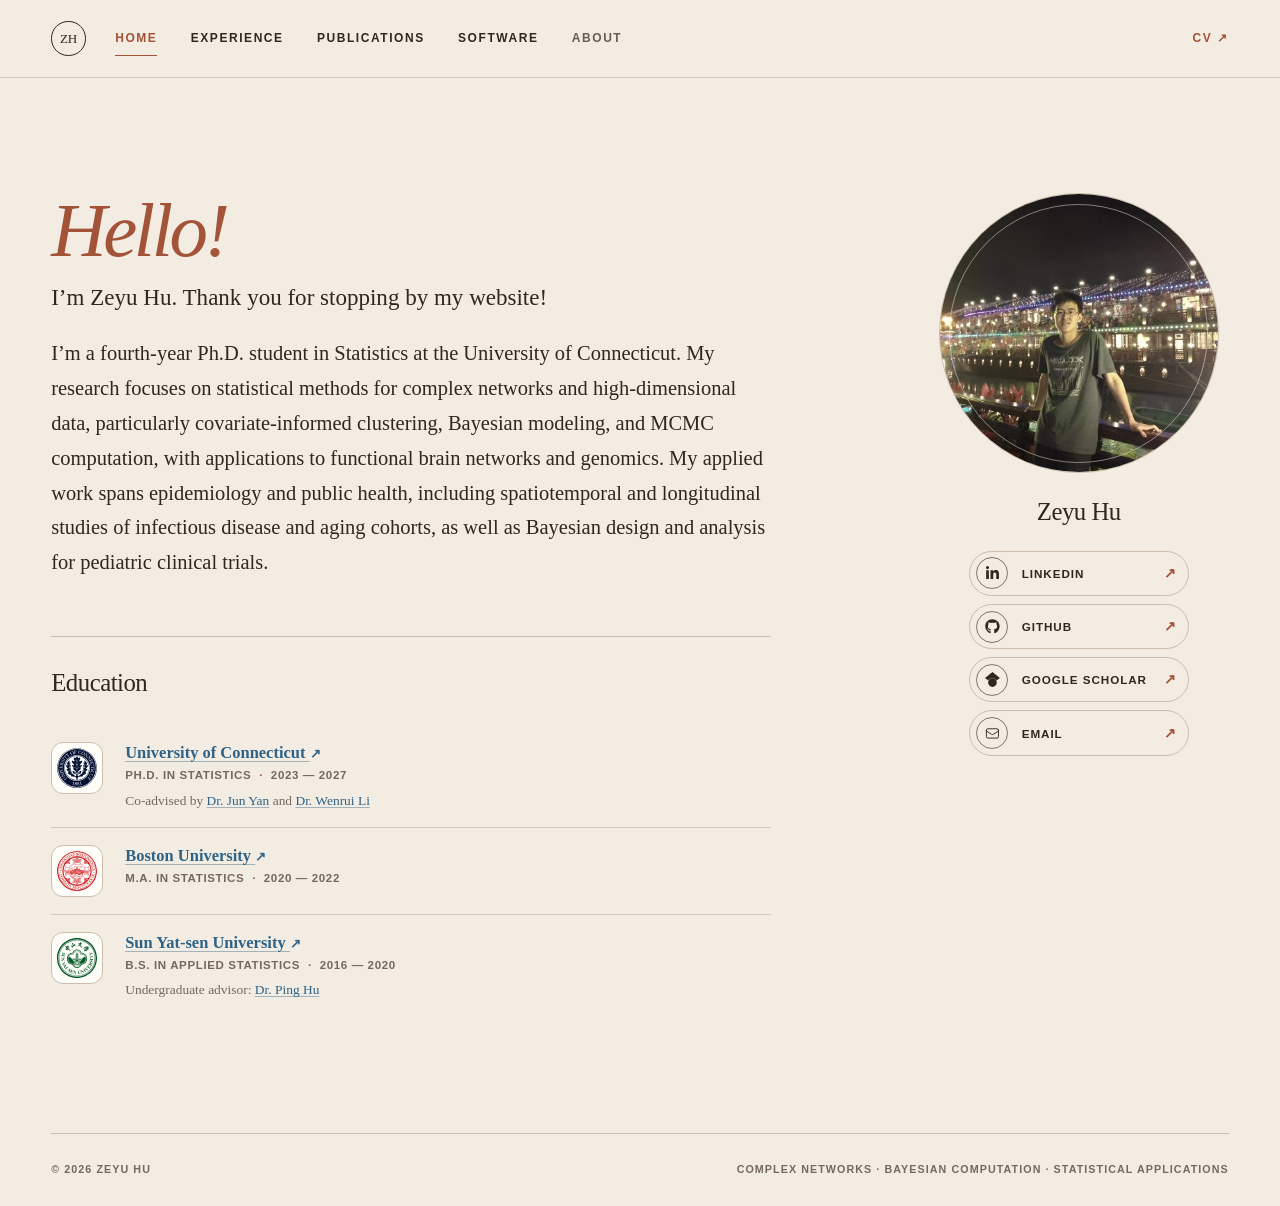
==== index.html @ b21b8af5 "Use Times New Roman for body copy" ====
<!doctype html>
<html lang="en">
<head>
  <meta charset="utf-8">
  <meta name="viewport" content="width=device-width, initial-scale=1">
  <meta name="description" content="Zeyu Hu is a Ph.D. candidate in Statistics working on complex networks, Bayesian computation, MCMC, and statistical applications.">
  <meta name="theme-color" content="#f2ece2">
  <meta property="og:title" content="Zeyu Hu">
  <meta property="og:description" content="Zeyu Hu is a Ph.D. candidate in Statistics working on complex networks, Bayesian computation, MCMC, and statistical applications.">
  <meta property="og:type" content="website">
  <meta property="og:image" content="https://zyhu888.github.io/og.png">
  <link rel="icon" href="/favicon.svg" type="image/svg+xml">
  <link rel="stylesheet" href="/styles.css?v=20260813-times-body">
  <script src="/contact.js" defer></script>
  <title>Zeyu Hu</title>
</head>
<body>
  <main id="home">

  <header class="site-header">
    <a class="wordmark" href="/" aria-label="Zeyu Hu, home">ZH</a>
    <nav class="primary-nav" aria-label="Primary navigation">
      <a class="active" href="/">Home</a>
      <a href="/experience.html">Experience</a>
      <a href="/publications.html">Publications</a>
      <a href="/software.html">Software</a>
      <span title="About page coming soon">About</span>
    </nav>
    <a class="cv-link" href="/Zeyu_Hu_CV.pdf" target="_blank" rel="noreferrer">
      CV <span aria-hidden="true">↗</span>
    </a>
  </header>

  <section class="home-layout page-shell" aria-labelledby="hello-title">
    <div class="introduction">
      <h1 id="hello-title">Hello!</h1>
      <p class="welcome-line">I’m Zeyu Hu. Thank you for stopping by my website!</p>
      <p class="bio">I’m a fourth-year Ph.D. student in Statistics at the University of Connecticut. My research focuses on statistical methods for complex networks and high-dimensional data, particularly covariate-informed clustering, Bayesian modeling, and MCMC computation, with applications to functional brain networks and genomics. My applied work spans epidemiology and public health, including spatiotemporal and longitudinal studies of infectious disease and aging cohorts, as well as Bayesian design and analysis for pediatric clinical trials.</p>

      <section class="education-compact" aria-labelledby="education-title">
        <h2 id="education-title">Education</h2>
        <div class="education-list">
          <article class="education-item">
            <div class="school-icon" aria-hidden="true"><img src="/uconn-university-seal.svg" alt=""></div>
            <div class="education-copy">
              <h3><a href="https://uconn.edu/" target="_blank" rel="noreferrer">University of Connecticut <span aria-hidden="true">↗</span></a></h3>
              <p>Ph.D. in Statistics <span>·</span> 2023 — 2027</p>
              <p class="education-advisors">Co-advised by <a href="https://statistics.uconn.edu/person/jun-yan/" target="_blank" rel="noreferrer">Dr. Jun Yan</a> and <a href="https://statistics.uconn.edu/person/wenrui-li/" target="_blank" rel="noreferrer">Dr. Wenrui Li</a></p>
            </div>
          </article>
          <article class="education-item">
            <div class="school-icon" aria-hidden="true"><img src="/boston-university-seal.svg" alt=""></div>
            <div class="education-copy">
              <h3><a href="https://www.bu.edu/" target="_blank" rel="noreferrer">Boston University <span aria-hidden="true">↗</span></a></h3>
              <p>M.A. in Statistics <span>·</span> 2020 — 2022</p>
            </div>
          </article>
          <article class="education-item">
            <div class="school-icon" aria-hidden="true"><img src="/sysu-logo.svg" alt=""></div>
            <div class="education-copy">
              <h3><a href="https://www.sysu.edu.cn/sysuen/" target="_blank" rel="noreferrer">Sun Yat-sen University <span aria-hidden="true">↗</span></a></h3>
              <p>B.S. in Applied Statistics <span>·</span> 2016 — 2020</p>
              <p class="education-advisors">Undergraduate advisor: <a href="https://hupple.github.io/" target="_blank" rel="noreferrer">Dr. Ping Hu</a></p>
            </div>
          </article>
        </div>
      </section>
    </div>

    <aside class="profile-card" aria-label="Zeyu Hu profile">
      <div class="portrait-frame"><img src="/zeyu-hu.jpg" alt="Portrait of Zeyu Hu" width="400" height="400"></div>
      <h2>Zeyu Hu</h2>
      <div class="profile-links" aria-label="Social and contact links">

      <a href="https://www.linkedin.com/in/zeyu-hu-6a5524234" target="_blank" rel="noreferrer" aria-label="LinkedIn" title="LinkedIn">
        <span class="profile-link-icon" aria-hidden="true"><svg stroke="currentColor" fill="currentColor" stroke-width="0" viewBox="0 0 448 512" height="1em" width="1em" xmlns="http://www.w3.org/2000/svg"><path d="M100.28 448H7.4V148.9h92.88zM53.79 108.1C24.09 108.1 0 83.5 0 53.8a53.79 53.79 0 0 1 107.58 0c0 29.7-24.1 54.3-53.79 54.3zM447.9 448h-92.68V302.4c0-34.7-.7-79.2-48.29-79.2-48.29 0-55.69 37.7-55.69 76.7V448h-92.78V148.9h89.08v40.8h1.3c12.4-23.5 42.69-48.3 87.88-48.3 94 0 111.28 61.9 111.28 142.3V448z"></path></svg></span>
        <span>LinkedIn</span>
        <span class="profile-link-arrow" aria-hidden="true">↗</span>
      </a>
      <a href="https://github.com/zyhu888" target="_blank" rel="noreferrer" aria-label="GitHub" title="GitHub">
        <span class="profile-link-icon" aria-hidden="true"><svg stroke="currentColor" fill="currentColor" stroke-width="0" viewBox="0 0 496 512" height="1em" width="1em" xmlns="http://www.w3.org/2000/svg"><path d="M165.9 397.4c0 2-2.3 3.6-5.2 3.6-3.3.3-5.6-1.3-5.6-3.6 0-2 2.3-3.6 5.2-3.6 3-.3 5.6 1.3 5.6 3.6zm-31.1-4.5c-.7 2 1.3 4.3 4.3 4.9 2.6 1 5.6 0 6.2-2s-1.3-4.3-4.3-5.2c-2.6-.7-5.5.3-6.2 2.3zm44.2-1.7c-2.9.7-4.9 2.6-4.6 4.9.3 2 2.9 3.3 5.9 2.6 2.9-.7 4.9-2.6 4.6-4.6-.3-1.9-3-3.2-5.9-2.9zM244.8 8C106.1 8 0 113.3 0 252c0 110.9 69.8 205.8 169.5 239.2 12.8 2.3 17.3-5.6 17.3-12.1 0-6.2-.3-40.4-.3-61.4 0 0-70 15-84.7-29.8 0 0-11.4-29.1-27.8-36.6 0 0-22.9-15.7 1.6-15.4 0 0 24.9 2 38.6 25.8 21.9 38.6 58.6 27.5 72.9 20.9 2.3-16 8.8-27.1 16-33.7-55.9-6.2-112.3-14.3-112.3-110.5 0-27.5 7.6-41.3 23.6-58.9-2.6-6.5-11.1-33.3 2.6-67.9 20.9-6.5 69 27 69 27 20-5.6 41.5-8.5 62.8-8.5s42.8 2.9 62.8 8.5c0 0 48.1-33.6 69-27 13.7 34.7 5.2 61.4 2.6 67.9 16 17.7 25.8 31.5 25.8 58.9 0 96.5-58.9 104.2-114.8 110.5 9.2 7.9 17 22.9 17 46.4 0 33.7-.3 75.4-.3 83.6 0 6.5 4.6 14.4 17.3 12.1C428.2 457.8 496 362.9 496 252 496 113.3 383.5 8 244.8 8zM97.2 352.9c-1.3 1-1 3.3.7 5.2 1.6 1.6 3.9 2.3 5.2 1 1.3-1 1-3.3-.7-5.2-1.6-1.6-3.9-2.3-5.2-1zm-10.8-8.1c-.7 1.3.3 2.9 2.3 3.9 1.6 1 3.6.7 4.3-.7.7-1.3-.3-2.9-2.3-3.9-2-.6-3.6-.3-4.3.7zm32.4 35.6c-1.6 1.3-1 4.3 1.3 6.2 2.3 2.3 5.2 2.6 6.5 1 1.3-1.3.7-4.3-1.3-6.2-2.2-2.3-5.2-2.6-6.5-1zm-11.4-14.7c-1.6 1-1.6 3.6 0 5.9 1.6 2.3 4.3 3.3 5.6 2.3 1.6-1.3 1.6-3.9 0-6.2-1.4-2.3-4-3.3-5.6-2z"></path></svg></span>
        <span>GitHub</span>
        <span class="profile-link-arrow" aria-hidden="true">↗</span>
      </a>
      <a href="https://scholar.google.com/citations?user=q6PjB3gAAAAJ&hl=en" target="_blank" rel="noreferrer" aria-label="Google Scholar" title="Google Scholar">
        <span class="profile-link-icon" aria-hidden="true"><svg stroke="currentColor" fill="currentColor" stroke-width="0" role="img" viewBox="0 0 24 24" height="1em" width="1em" xmlns="http://www.w3.org/2000/svg"><path d="M5.242 13.769L0 9.5 12 0l12 9.5-5.242 4.269C17.548 11.249 14.978 9.5 12 9.5c-2.977 0-5.548 1.748-6.758 4.269zM12 10a7 7 0 1 0 0 14 7 7 0 0 0 0-14z"></path></svg></span>
        <span>Google Scholar</span>
        <span class="profile-link-arrow" aria-hidden="true">↗</span>
      </a>
        <button class="profile-email-button" type="button" aria-haspopup="dialog" data-contact-open>
          <span class="profile-link-icon" aria-hidden="true"><svg stroke="currentColor" fill="none" stroke-width="1.5" viewBox="0 0 24 24" aria-hidden="true" height="1em" width="1em" xmlns="http://www.w3.org/2000/svg"><path stroke-linecap="round" stroke-linejoin="round" d="M21.75 6.75v10.5a2.25 2.25 0 0 1-2.25 2.25h-15a2.25 2.25 0 0 1-2.25-2.25V6.75m19.5 0A2.25 2.25 0 0 0 19.5 4.5h-15a2.25 2.25 0 0 0-2.25 2.25m19.5 0v.243a2.25 2.25 0 0 1-1.07 1.916l-7.5 4.615a2.25 2.25 0 0 1-2.36 0L3.32 8.91a2.25 2.25 0 0 1-1.07-1.916V6.75"></path></svg></span>
          <span>Email</span>
          <span class="profile-link-arrow" aria-hidden="true">↗</span>
        </button>
        <dialog class="contact-dialog" aria-labelledby="contact-dialog-title" data-contact-dialog>
          <div class="contact-dialog-shell">
            <button class="contact-dialog-close" type="button" aria-label="Close contact form" data-contact-close>×</button>
            <h2 id="contact-dialog-title">Get in touch</h2>
            <p class="contact-dialog-intro">Send me a message and I’ll get back to you.</p>
            <form class="contact-form" data-contact-form>
              <label><span>Name</span><input type="text" name="name" autocomplete="name" placeholder="Your name" required></label>
              <label><span>Email</span><input type="email" name="email" autocomplete="email" placeholder="your@email.com" required></label>
              <label><span>Message</span><textarea name="message" placeholder="What’s on your mind?" required></textarea></label>
              <button class="contact-submit" type="submit">Send message <span aria-hidden="true">↗</span></button>
              <p class="contact-form-note">This opens a ready-to-send Gmail draft addressed to me. Prefer another email app? <a href="mailto:zeyu.hu8888@gmail.com">zeyu.hu8888@gmail.com</a></p>
            </form>
          </div>
        </dialog>
      </div>
    </aside>
  </section>

  <footer class="site-footer page-shell">
    <p>© 2026 Zeyu Hu</p>
    <p>Complex networks · Bayesian computation · Statistical applications</p>
  </footer>
  </main>
</body>
</html>
---- styles.css ----
:root {
  --paper: #f2ece2;
  --paper-deep: #e7dccd;
  --ink: #302720;
  --muted: #75685e;
  --terracotta: #a35338;
  --link-blue: #2e6387;
  --link-blue-dark: #174666;
  --rule: #cdbdad;
  --serif: "Iowan Old Style", "Palatino Linotype", "Book Antiqua", Palatino,
    Georgia, serif;
  --body-serif: "Times New Roman", Times, serif;
  --sans: "Avenir Next", Avenir, "Helvetica Neue", Helvetica, Arial, sans-serif;
}

* {
  box-sizing: border-box;
}

html {
  scroll-behavior: smooth;
}

body {
  margin: 0;
  background: var(--paper);
  color: var(--ink);
  font-family: var(--sans);
  font-size: 16px;
  line-height: 1.65;
  text-rendering: optimizeLegibility;
}

a {
  color: inherit;
  text-decoration: none;
}

a:focus-visible {
  outline: 2px solid var(--terracotta);
  outline-offset: 5px;
}

::selection {
  background: var(--terracotta);
  color: var(--paper);
}

.page-shell {
  width: min(1180px, calc(100% - 8vw));
  margin-inline: auto;
}

.site-header {
  position: sticky;
  z-index: 20;
  top: 0;
  display: grid;
  grid-template-columns: 4rem 1fr auto;
  align-items: center;
  min-height: 78px;
  padding: 0 4vw;
  border-bottom: 1px solid color-mix(in srgb, var(--rule) 75%, transparent);
  background: color-mix(in srgb, var(--paper) 94%, transparent);
  backdrop-filter: blur(14px);
}

.wordmark {
  display: grid;
  width: 2.15rem;
  height: 2.15rem;
  place-items: center;
  border: 1px solid var(--ink);
  border-radius: 50%;
  font-family: var(--serif);
  font-size: 0.82rem;
  letter-spacing: -0.03em;
}

.primary-nav {
  display: flex;
  gap: clamp(1.35rem, 2.6vw, 3.2rem);
  align-items: center;
}

.primary-nav a,
.primary-nav span,
.cv-link {
  position: relative;
  padding-block: 0.5rem;
  font-size: 0.75rem;
  font-weight: 600;
  letter-spacing: 0.13em;
  text-transform: uppercase;
}

.primary-nav span {
  color: color-mix(in srgb, var(--ink) 72%, transparent);
  cursor: default;
}

.primary-nav a::after,
.cv-link::after {
  position: absolute;
  right: 0;
  bottom: 0;
  left: 0;
  height: 1px;
  background: var(--terracotta);
  content: "";
  transform: scaleX(0);
  transform-origin: right;
  transition: transform 220ms ease;
}

.primary-nav a:hover::after,
.primary-nav a.active::after,
.cv-link:hover::after {
  transform: scaleX(1);
  transform-origin: left;
}

.primary-nav a.active,
.cv-link {
  color: var(--terracotta);
}

.home-layout {
  display: grid;
  grid-template-columns: minmax(0, 1.42fr) minmax(250px, 0.58fr);
  gap: clamp(3.5rem, 9vw, 9rem);
  align-items: start;
  min-height: calc(100vh - 78px);
  padding-block: clamp(5rem, 9vw, 8rem);
}

.introduction {
  max-width: 720px;
}

.introduction h1 {
  margin: 0 0 0.5rem;
  color: var(--terracotta);
  font-family: var(--serif);
  font-size: clamp(3rem, 6vw, 5.2rem);
  font-style: italic;
  font-weight: 400;
  letter-spacing: -0.045em;
  line-height: 1;
}

.introduction > p {
  margin: 1.2rem 0 0;
  font-family: var(--body-serif);
  font-size: clamp(1.12rem, 1.6vw, 1.38rem);
  line-height: 1.7;
}

.introduction .welcome-line {
  margin-top: 0;
  font-size: clamp(1.25rem, 1.8vw, 1.55rem);
}

.introduction > p a {
  color: var(--link-blue);
  text-decoration-color: color-mix(
    in srgb,
    var(--link-blue) 48%,
    transparent
  );
  text-decoration-line: underline;
  text-decoration-thickness: 1px;
  text-underline-offset: 0.18em;
  transition:
    color 180ms ease,
    text-decoration-color 180ms ease;
}

.introduction > p a:hover {
  color: var(--link-blue-dark);
  text-decoration-color: currentColor;
}

.education-compact {
  margin-top: 3.5rem;
  padding-top: 1.6rem;
  border-top: 1px solid var(--rule);
}

.education-compact h2 {
  margin: 0 0 1.35rem;
  font-family: var(--serif);
  font-size: 1.55rem;
  font-weight: 400;
  letter-spacing: -0.02em;
}

.education-list {
  display: grid;
  gap: 0;
}

.education-item {
  display: grid;
  grid-template-columns: 58px 1fr;
  gap: 1rem;
  align-items: start;
  padding: 1.05rem 0;
  border-top: 1px solid color-mix(in srgb, var(--rule) 72%, transparent);
}

.education-item:first-child {
  border-top: 0;
}

.school-icon {
  display: grid;
  overflow: hidden;
  width: 52px;
  height: 52px;
  place-items: center;
  padding: 5px;
  border: 1px solid var(--rule);
  border-radius: 12px;
  background: #fffdf8;
}

.school-icon img {
  display: block;
  width: 100%;
  height: 100%;
  object-fit: contain;
  border-radius: 7px;
}

.education-copy h3 {
  margin: 0;
  font-family: var(--serif);
  font-size: 1.03rem;
  font-weight: 600;
  line-height: 1.35;
}

.education-copy h3 a {
  color: var(--link-blue);
  text-decoration-color: color-mix(
    in srgb,
    var(--link-blue) 42%,
    transparent
  );
  text-decoration-line: underline;
  text-decoration-thickness: 1px;
  text-underline-offset: 0.18em;
  transition:
    color 180ms ease,
    text-decoration-color 180ms ease;
}

.education-copy h3 a:hover {
  color: var(--link-blue-dark);
  text-decoration-color: currentColor;
}

.education-copy h3 a span {
  display: inline-block;
  color: inherit;
  font-family: var(--sans);
  font-size: 0.8em;
  transition: transform 180ms ease;
}

.education-copy h3 a:hover span {
  transform: translate(2px, -2px);
}

.education-copy p {
  margin: 0.1rem 0 0;
  color: var(--muted);
  font-size: 0.72rem;
  font-weight: 600;
  letter-spacing: 0.055em;
  text-transform: uppercase;
}

.education-copy p span {
  padding-inline: 0.25rem;
  color: var(--terracotta);
}

.education-copy .education-advisors {
  margin-top: 0.36rem;
  color: var(--muted);
  font-family: var(--body-serif);
  font-size: 0.84rem;
  font-weight: 400;
  letter-spacing: 0;
  line-height: 1.5;
  text-transform: none;
}

.education-copy .education-advisors span {
  padding: 0;
  color: inherit;
}

.education-advisors a {
  color: var(--link-blue);
  text-decoration-color: color-mix(
    in srgb,
    var(--link-blue) 42%,
    transparent
  );
  text-decoration-line: underline;
  text-decoration-thickness: 1px;
  text-underline-offset: 0.18em;
  transition:
    color 180ms ease,
    text-decoration-color 180ms ease;
}

.education-advisors a:hover {
  color: var(--link-blue-dark);
  text-decoration-color: currentColor;
}

.profile-card {
  position: sticky;
  top: 132px;
  width: min(100%, 300px);
  justify-self: end;
  text-align: center;
}

.portrait-frame {
  position: relative;
  overflow: hidden;
  width: min(100%, 280px);
  aspect-ratio: 1;
  margin-inline: auto;
  border: 1px solid var(--rule);
  border-radius: 50%;
  background: var(--paper-deep);
}

.portrait-frame::after {
  position: absolute;
  inset: 0.6rem;
  border: 1px solid rgba(242, 236, 226, 0.48);
  border-radius: 50%;
  content: "";
  pointer-events: none;
}

.portrait-frame img {
  width: 100%;
  height: 100%;
  object-fit: cover;
  filter: sepia(0.2) saturate(0.78) contrast(0.98);
  transition:
    filter 400ms ease,
    transform 700ms cubic-bezier(0.2, 0.7, 0, 1);
}

.portrait-frame:hover img {
  filter: sepia(0.06) saturate(0.96) contrast(1);
  transform: scale(1.025);
}

.profile-card h2 {
  margin: 1.15rem 0 0;
  font-family: var(--serif);
  font-size: 1.55rem;
  font-weight: 400;
  letter-spacing: -0.02em;
}

.profile-links {
  display: grid;
  gap: 0.5rem;
  width: min(100%, 220px);
  margin: 1.15rem auto 0;
  text-align: left;
}

.profile-links > a,
.profile-links > .profile-email-button {
  display: grid;
  grid-template-columns: 34px 1fr auto;
  gap: 0.72rem;
  align-items: center;
  min-height: 44px;
  padding: 0.35rem 0.7rem 0.35rem 0.4rem;
  border: 1px solid var(--rule);
  border-radius: 999px;
  color: var(--ink);
  font-size: 0.73rem;
  font-weight: 650;
  letter-spacing: 0.08em;
  text-transform: uppercase;
  font-family: inherit;
  text-align: left;
  transition:
    color 180ms ease,
    border-color 180ms ease,
    background 180ms ease,
    transform 180ms ease;
}

.profile-email-button {
  width: 100%;
  background: transparent;
  cursor: pointer;
}

.profile-link-icon {
  display: grid;
  width: 32px;
  height: 32px;
  place-items: center;
  border: 1px solid color-mix(in srgb, currentColor 60%, transparent);
  border-radius: 50%;
  font-size: 0.93rem;
}

.profile-link-arrow {
  color: var(--terracotta);
  font-family: var(--sans);
  font-size: 0.9rem;
  transition: transform 180ms ease;
}

.profile-links > a:hover,
.profile-links > .profile-email-button:hover {
  border-color: var(--terracotta);
  background: var(--terracotta);
  color: var(--paper);
  transform: translateY(-2px);
}

.profile-links > a:hover .profile-link-arrow,
.profile-links > .profile-email-button:hover .profile-link-arrow {
  color: var(--paper);
  transform: translate(2px, -2px);
}

.profile-email-button:focus-visible {
  outline: 2px solid var(--terracotta);
  outline-offset: 5px;
}

.contact-dialog {
  width: min(620px, calc(100vw - 2rem));
  max-height: calc(100vh - 2rem);
  margin: auto;
  padding: 0;
  overflow: auto;
  border: 1px solid var(--rule);
  border-radius: 24px;
  background: var(--paper);
  color: var(--ink);
  box-shadow: 0 28px 80px rgb(48 39 32 / 28%);
}

.contact-dialog::backdrop {
  background: rgb(48 39 32 / 48%);
  backdrop-filter: blur(4px);
}

.contact-dialog-shell {
  position: relative;
  padding: clamp(2rem, 6vw, 3.5rem);
}

.contact-dialog-close {
  position: absolute;
  top: 1rem;
  right: 1rem;
  display: grid;
  width: 42px;
  height: 42px;
  place-items: center;
  padding: 0;
  border: 0;
  border-radius: 50%;
  background: transparent;
  color: var(--muted);
  cursor: pointer;
  font-size: 1.75rem;
  transition:
    color 180ms ease,
    background 180ms ease;
}

.contact-dialog-close:hover {
  background: color-mix(in srgb, var(--rule) 30%, transparent);
  color: var(--ink);
}

.contact-dialog-close:focus-visible,
.contact-form input:focus-visible,
.contact-form textarea:focus-visible,
.contact-submit:focus-visible {
  outline: 2px solid var(--terracotta);
  outline-offset: 3px;
}

.contact-dialog h2 {
  margin: 0;
  padding-right: 2.5rem;
  font-family: var(--serif);
  font-size: clamp(2.1rem, 6vw, 3rem);
  font-weight: 400;
  letter-spacing: -0.035em;
  line-height: 1.1;
}

.contact-dialog-intro {
  margin: 0.65rem 0 2rem;
  color: var(--muted);
  font-size: 1rem;
}

.contact-form {
  display: grid;
  gap: 1.15rem;
}

.contact-form label {
  display: grid;
  gap: 0.45rem;
}

.contact-form label > span {
  font-size: 0.7rem;
  font-weight: 700;
  letter-spacing: 0.12em;
  text-transform: uppercase;
}

.contact-form input,
.contact-form textarea {
  width: 100%;
  border: 1px solid var(--rule);
  border-radius: 14px;
  background: color-mix(in srgb, white 55%, var(--paper));
  color: var(--ink);
  font: inherit;
  padding: 0.8rem 1rem;
  transition:
    border-color 180ms ease,
    background 180ms ease;
}

.contact-form input::placeholder,
.contact-form textarea::placeholder {
  color: color-mix(in srgb, var(--muted) 72%, transparent);
}

.contact-form input:focus,
.contact-form textarea:focus {
  border-color: var(--terracotta);
  background: color-mix(in srgb, white 70%, var(--paper));
}

.contact-form textarea {
  min-height: 150px;
  resize: vertical;
}

.contact-submit {
  min-height: 52px;
  margin-top: 0.25rem;
  padding: 0.75rem 1.2rem;
  border: 1px solid var(--terracotta);
  border-radius: 14px;
  background: var(--terracotta);
  color: var(--paper);
  cursor: pointer;
  font: inherit;
  font-size: 0.76rem;
  font-weight: 700;
  letter-spacing: 0.1em;
  text-transform: uppercase;
  transition:
    background 180ms ease,
    color 180ms ease,
    transform 180ms ease;
}

.contact-submit:hover {
  background: var(--ink);
  border-color: var(--ink);
  transform: translateY(-1px);
}

.contact-form-note {
  margin: -0.2rem 0 0;
  color: var(--muted);
  font-size: 0.72rem;
  line-height: 1.55;
  text-align: center;
}

.contact-form-note a {
  color: var(--link-blue);
  text-decoration: underline;
  text-underline-offset: 0.15em;
}

.experience-page {
  min-height: calc(100vh - 78px);
  padding-block: clamp(4.5rem, 8vw, 7rem);
}

.experience-intro {
  display: grid;
  grid-template-columns: minmax(0, 0.42fr) minmax(0, 0.58fr);
  column-gap: clamp(2rem, 7vw, 7rem);
  align-items: end;
  padding-bottom: clamp(3rem, 6vw, 5rem);
  border-bottom: 1px solid var(--rule);
}

.experience-intro .section-kicker {
  grid-column: 1 / -1;
  margin: 0 0 1.15rem;
  color: var(--terracotta);
  font-size: 0.69rem;
  font-weight: 700;
  letter-spacing: 0.18em;
  text-transform: uppercase;
}

.experience-intro h1 {
  margin: 0;
  color: var(--terracotta);
  font-family: var(--serif);
  font-size: clamp(3.2rem, 7vw, 6.4rem);
  font-style: italic;
  font-weight: 400;
  letter-spacing: -0.055em;
  line-height: 0.92;
}

.experience-intro > p:last-child {
  max-width: 620px;
  margin: 0;
  font-family: var(--body-serif);
  font-size: clamp(1.08rem, 1.7vw, 1.35rem);
  line-height: 1.65;
}

.experience-sections {
  display: grid;
}

.experience-panel {
  min-height: clamp(250px, 30vw, 340px);
  padding-block: clamp(2.7rem, 5vw, 4.5rem);
  border-bottom: 1px solid var(--rule);
}

.experience-panel:last-child {
  border-bottom: 0;
}

.experience-panel-copy {
  display: flex;
  flex-direction: column;
  align-items: flex-start;
  width: 100%;
}

.experience-panel-copy h2 {
  max-width: 760px;
  margin: 0;
  font-family: var(--serif);
  font-size: clamp(2.15rem, 4.5vw, 4.3rem);
  font-weight: 400;
  letter-spacing: -0.045em;
  line-height: 1;
}

.experience-status {
  margin-top: auto;
  padding-top: 2rem;
  color: var(--terracotta);
  font-size: 0.67rem;
  font-weight: 700;
  letter-spacing: 0.16em;
  text-transform: uppercase;
}

.experience-entry {
  width: 100%;
  margin-top: clamp(2rem, 4vw, 3.2rem);
  padding-top: clamp(1.5rem, 2.6vw, 2.2rem);
  border-top: 1px solid color-mix(in srgb, var(--rule) 76%, transparent);
}

.experience-entry-heading {
  display: flex;
  justify-content: space-between;
  gap: 2rem;
  align-items: flex-start;
}

.experience-entry-heading h3 {
  margin: 0;
  font-family: var(--serif);
  font-size: clamp(1.35rem, 2.2vw, 1.75rem);
  font-weight: 600;
  letter-spacing: -0.025em;
  line-height: 1.25;
}

.experience-entry-heading p {
  margin: 0.35rem 0 0;
  color: var(--terracotta);
  font-family: var(--sans);
  font-size: 0.88rem;
  font-weight: 600;
  letter-spacing: 0.015em;
}

.experience-entry-heading > span {
  flex: 0 0 auto;
  padding-top: 0.25rem;
  color: var(--muted);
  font-size: 0.68rem;
  font-weight: 700;
  letter-spacing: 0.12em;
  text-transform: uppercase;
}

.experience-entry ul {
  display: grid;
  gap: 0.75rem;
  max-width: 820px;
  margin: 1.55rem 0 0;
  padding: 0;
  list-style: none;
}

.experience-entry li {
  position: relative;
  padding-left: 1.35rem;
  font-family: var(--body-serif);
  font-size: clamp(0.98rem, 1.35vw, 1.1rem);
  line-height: 1.68;
}

.experience-entry li::before {
  position: absolute;
  top: 0;
  left: 0;
  color: var(--terracotta);
  content: "—";
}

.experience-supervisors {
  display: block;
  margin-top: 0.3rem;
  color: var(--muted);
  font-family: var(--sans);
  font-size: 0.76rem;
  font-style: italic;
  line-height: 1.55;
}

.experience-supervisors a {
  color: var(--link-blue);
  text-decoration-color: color-mix(
    in srgb,
    var(--link-blue) 42%,
    transparent
  );
  text-decoration-line: underline;
  text-decoration-thickness: 1px;
  text-underline-offset: 0.18em;
  transition:
    color 180ms ease,
    text-decoration-color 180ms ease;
}

.experience-supervisors a:hover,
.experience-supervisors a:focus-visible {
  color: var(--link-blue-dark);
  text-decoration-color: currentColor;
}

.experience-inline-link {
  color: var(--link-blue);
  font-weight: 600;
  text-decoration-color: color-mix(
    in srgb,
    var(--link-blue) 46%,
    transparent
  );
  text-decoration-line: underline;
  text-decoration-thickness: 1px;
  text-underline-offset: 0.18em;
  transition:
    color 180ms ease,
    text-decoration-color 180ms ease;
}

.experience-inline-link:hover,
.experience-inline-link:focus-visible {
  color: var(--link-blue-dark);
  text-decoration-color: currentColor;
}

.publications-page {
  min-height: calc(100vh - 78px);
  padding-block: clamp(4.5rem, 8vw, 7rem);
}

.publications-intro {
  display: grid;
  grid-template-columns: minmax(0, 0.42fr) minmax(0, 0.58fr);
  column-gap: clamp(2rem, 7vw, 7rem);
  align-items: end;
  padding-bottom: clamp(3rem, 6vw, 5rem);
  border-bottom: 1px solid var(--rule);
}

.publications-intro .section-kicker {
  grid-column: 1 / -1;
  margin: 0 0 1.15rem;
  color: var(--terracotta);
  font-size: 0.69rem;
  font-weight: 700;
  letter-spacing: 0.18em;
  text-transform: uppercase;
}

.publications-intro h1 {
  margin: 0;
  color: var(--terracotta);
  font-family: var(--serif);
  font-size: clamp(3.2rem, 7vw, 6.4rem);
  font-style: italic;
  font-weight: 400;
  letter-spacing: -0.055em;
  line-height: 0.92;
}

.publications-intro > p:last-child {
  max-width: 700px;
  margin: 0;
  font-family: var(--body-serif);
  font-size: clamp(1.08rem, 1.7vw, 1.35rem);
  line-height: 1.65;
}

.publications-intro > p a {
  color: var(--link-blue);
  text-decoration-color: color-mix(
    in srgb,
    var(--link-blue) 45%,
    transparent
  );
  text-decoration-line: underline;
  text-decoration-thickness: 1px;
  text-underline-offset: 0.18em;
  transition:
    color 180ms ease,
    text-decoration-color 180ms ease;
}

.publications-intro > p a:hover {
  color: var(--link-blue-dark);
  text-decoration-color: currentColor;
}

.publication-section {
  padding-block: clamp(2.8rem, 5vw, 4.5rem);
  border-bottom: 1px solid var(--rule);
}

.publication-section:last-child {
  border-bottom: 0;
}

.publication-section-heading {
  display: flex;
  justify-content: space-between;
  gap: 2rem;
  align-items: baseline;
  margin-bottom: 1rem;
}

.publication-section-heading h2 {
  margin: 0;
  font-family: var(--serif);
  font-size: clamp(1.5rem, 2.4vw, 2rem);
  font-weight: 400;
  letter-spacing: -0.025em;
}

.publication-section-heading > span {
  color: var(--terracotta);
  font-size: 0.68rem;
  font-weight: 700;
  letter-spacing: 0.15em;
}

.publication-list {
  margin: 0;
  padding: 0;
  list-style: none;
  counter-reset: publication;
}

.publication-list li {
  display: grid;
  grid-template-columns: 2.6rem 1fr;
  gap: clamp(1rem, 2.5vw, 2.2rem);
  padding: clamp(1.4rem, 2.5vw, 2.1rem) 0;
  border-top: 1px solid color-mix(in srgb, var(--rule) 72%, transparent);
  counter-increment: publication;
}

.publication-list li::before {
  padding-top: 0.16rem;
  color: var(--muted);
  content: counter(publication, decimal-leading-zero);
  font-size: 0.67rem;
  font-weight: 700;
  letter-spacing: 0.11em;
}

.publication-list p {
  max-width: 980px;
  margin: 0;
  font-family: var(--body-serif);
  font-size: clamp(1.02rem, 1.4vw, 1.16rem);
  line-height: 1.72;
}

.publication-title {
  color: var(--link-blue);
  font-weight: 600;
  text-decoration-color: color-mix(
    in srgb,
    var(--link-blue) 38%,
    transparent
  );
  text-decoration-line: underline;
  text-decoration-thickness: 1px;
  text-underline-offset: 0.18em;
  transition:
    color 180ms ease,
    text-decoration-color 180ms ease;
}

.publication-title:hover {
  color: var(--link-blue-dark);
  text-decoration-color: currentColor;
}

.publication-list strong {
  font-weight: 700;
}

.publication-list em {
  font-style: italic;
}

.software-page {
  min-height: calc(100vh - 78px);
  padding-block: clamp(4.5rem, 8vw, 7rem);
}

.software-intro {
  display: grid;
  grid-template-columns: minmax(0, 0.42fr) minmax(0, 0.58fr);
  column-gap: clamp(2rem, 7vw, 7rem);
  align-items: end;
  padding-bottom: clamp(3rem, 6vw, 5rem);
  border-bottom: 1px solid var(--rule);
}

.software-intro .section-kicker {
  grid-column: 1 / -1;
  margin: 0 0 1.15rem;
  color: var(--terracotta);
  font-size: 0.69rem;
  font-weight: 700;
  letter-spacing: 0.18em;
  text-transform: uppercase;
}

.software-intro h1 {
  margin: 0;
  color: var(--terracotta);
  font-family: var(--serif);
  font-size: clamp(3.2rem, 7vw, 6.4rem);
  font-style: italic;
  font-weight: 400;
  letter-spacing: -0.055em;
  line-height: 0.92;
}

.software-intro > p:last-child {
  max-width: 620px;
  margin: 0;
  font-family: var(--body-serif);
  font-size: clamp(1.08rem, 1.7vw, 1.35rem);
  line-height: 1.65;
}

.software-showcase {
  display: grid;
  place-items: center;
  padding-block: clamp(1.8rem, 3vw, 2.5rem);
}

.package-hexagon {
  display: block;
  width: clamp(165px, 15vw, 180px);
  filter: saturate(1) drop-shadow(0 6px 8px rgb(45 41 36 / 9%));
  transition: filter 200ms ease, transform 220ms ease;
}

.package-hexagon img {
  display: block;
  width: 100%;
  height: auto;
}

.package-hexagon:hover {
  filter: saturate(1.08) drop-shadow(0 12px 13px rgb(45 41 36 / 12%));
  transform: translateY(-5px);
}

.software-catalog {
  border-top: 1px solid var(--rule);
  border-bottom: 1px solid var(--rule);
}

.software-row {
  display: grid;
  grid-template-columns: minmax(130px, 0.22fr) minmax(0, 1fr) minmax(130px, auto);
  gap: clamp(1rem, 3vw, 3rem);
  align-items: center;
  min-height: 78px;
  padding: 1rem 0.65rem;
  border-top: 1px solid color-mix(in srgb, var(--rule) 72%, transparent);
}

.software-row-heading {
  min-height: 52px;
  border-top: 0;
  font-size: 0.72rem;
  font-weight: 700;
  letter-spacing: 0.04em;
}

.software-row h2,
.software-row p {
  margin: 0;
}

.software-row h2 {
  font-size: 1rem;
  font-weight: 650;
}

.software-row h2 a {
  color: var(--link-blue);
  text-decoration: underline;
  text-decoration-color: color-mix(in srgb, var(--link-blue) 45%, transparent);
  text-underline-offset: 0.17em;
}

.software-row h2 a:hover {
  color: var(--link-blue-dark);
  text-decoration-color: currentColor;
}

.software-row p {
  font-family: var(--body-serif);
  font-size: clamp(1rem, 1.5vw, 1.12rem);
}

.software-version {
  display: inline-flex;
  justify-self: start;
  overflow: hidden;
  border-radius: 3px;
  color: white;
  font-size: 0.68rem;
  line-height: 1.9;
  white-space: nowrap;
}

.software-version span,
.software-version strong {
  padding-inline: 0.55rem;
}

.software-version span {
  background: var(--ink);
  font-weight: 500;
}

.software-version strong {
  background: var(--terracotta);
  font-weight: 700;
}

.software-version:hover strong {
  background: var(--link-blue);
}

.site-footer {
  display: flex;
  justify-content: space-between;
  gap: 1rem;
  padding-block: 1.7rem;
  border-top: 1px solid var(--rule);
  color: var(--muted);
  font-size: 0.67rem;
  font-weight: 600;
  letter-spacing: 0.1em;
  text-transform: uppercase;
}

.site-footer p {
  margin: 0;
}

@media (max-width: 900px) {
  .site-header {
    grid-template-columns: 3rem 1fr auto;
  }

  .primary-nav {
    overflow-x: auto;
    gap: 1.35rem;
    padding: 0 0.5rem;
    scrollbar-width: none;
  }

  .primary-nav::-webkit-scrollbar {
    display: none;
  }

  .primary-nav a,
  .primary-nav span {
    white-space: nowrap;
  }

  .home-layout {
    grid-template-columns: minmax(0, 1fr) minmax(210px, 0.48fr);
    gap: 3rem;
  }

  .profile-card {
    top: 118px;
  }
}

@media (max-width: 700px) {
  .page-shell {
    width: min(100% - 2.5rem, 1180px);
  }

  .site-header {
    grid-template-columns: 1fr auto;
    gap: 0.5rem 1rem;
    min-height: 110px;
    padding: 0.7rem 1.25rem;
  }

  .wordmark {
    grid-row: 1;
  }

  .cv-link {
    grid-row: 1;
    justify-self: end;
  }

  .primary-nav {
    grid-row: 2;
    grid-column: 1 / -1;
    width: calc(100vw - 2.5rem);
    padding: 0;
  }

  .primary-nav a,
  .primary-nav span {
    font-size: 0.65rem;
  }

  .home-layout {
    display: flex;
    flex-direction: column;
    min-height: auto;
    padding-block: 4rem;
  }

  .profile-card {
    position: static;
    order: -1;
    width: min(74vw, 280px);
    margin-inline: auto;
    align-self: center;
  }

  .introduction {
    max-width: none;
  }

  .introduction h1 {
    font-size: 3.7rem;
  }

  .introduction > p {
    font-size: 1.08rem;
  }

  .publications-page {
    min-height: auto;
    padding-block: 4rem;
  }

  .software-page {
    min-height: auto;
    padding-block: 4rem;
  }

  .experience-page {
    min-height: auto;
    padding-block: 4rem;
  }

  .experience-intro {
    display: block;
  }

  .experience-intro h1 {
    margin-bottom: 1.6rem;
    font-size: 3.8rem;
  }

  .experience-panel {
    min-height: 250px;
  }

  .experience-panel-copy h2 {
    font-size: clamp(2.1rem, 11vw, 3.1rem);
  }

  .experience-entry-heading {
    display: block;
  }

  .experience-entry-heading > span {
    display: block;
    margin-top: 0.75rem;
  }

  .publications-intro {
    display: block;
  }

  .software-intro {
    display: block;
  }

  .software-intro h1 {
    margin-bottom: 1.6rem;
    font-size: 3.8rem;
  }

  .software-row {
    grid-template-columns: minmax(76px, 0.25fr) minmax(0, 1fr);
    gap: 0.75rem 1rem;
  }

  .software-row > :last-child {
    grid-column: 2;
  }

  .software-row-heading > :last-child {
    display: none;
  }

  .publications-intro h1 {
    margin-bottom: 1.6rem;
    font-size: 3.8rem;
  }

  .publication-list li {
    grid-template-columns: 2rem 1fr;
    gap: 0.65rem;
  }

  .site-footer {
    flex-direction: column;
  }
}

@media (prefers-reduced-motion: reduce) {
  html {
    scroll-behavior: auto;
  }

  *,
  *::before,
  *::after {
    transition-duration: 0.01ms !important;
  }
}
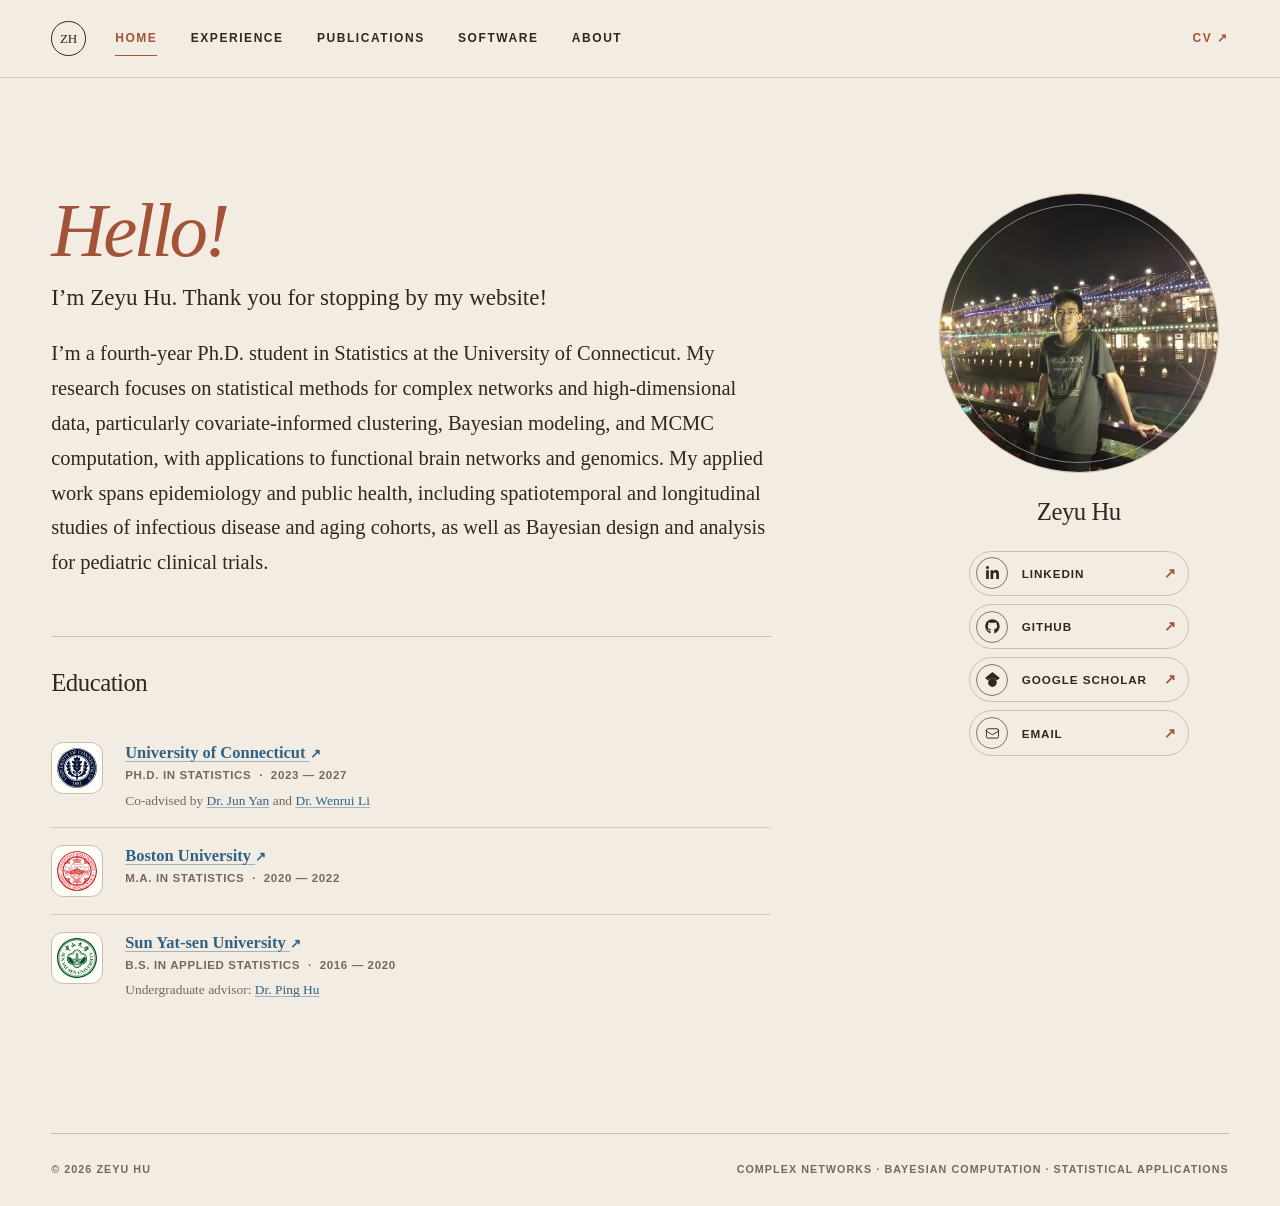
==== commit 5ce6dca8: "Publish academic profile page" ====
--- a/index.html
+++ b/index.html
@@ -10,7 +10,7 @@
   <meta property="og:type" content="website">
   <meta property="og:image" content="https://zyhu888.github.io/og.png">
   <link rel="icon" href="/favicon.svg" type="image/svg+xml">
-  <link rel="stylesheet" href="/styles.css?v=20260813-times-body">
+  <link rel="stylesheet" href="/styles.css?v=20260831-about">
   <script src="/contact.js" defer></script>
   <title>Zeyu Hu</title>
 </head>
@@ -24,7 +24,7 @@
       <a href="/experience.html">Experience</a>
       <a href="/publications.html">Publications</a>
       <a href="/software.html">Software</a>
-      <span title="About page coming soon">About</span>
+      <a href="/about.html">About</a>
     </nav>
     <a class="cv-link" href="/Zeyu_Hu_CV.pdf" target="_blank" rel="noreferrer">
       CV <span aria-hidden="true">↗</span>
--- a/styles.css
+++ b/styles.css
@@ -1042,7 +1042,7 @@
 
 .software-row {
   display: grid;
-  grid-template-columns: minmax(130px, 0.22fr) minmax(0, 1fr) minmax(130px, auto);
+  grid-template-columns: minmax(130px, 0.22fr) minmax(0, 1fr);
   gap: clamp(1rem, 3vw, 3rem);
   align-items: center;
   min-height: 78px;
@@ -1085,34 +1085,92 @@
   font-size: clamp(1rem, 1.5vw, 1.12rem);
 }
 
-.software-version {
-  display: inline-flex;
-  justify-self: start;
-  overflow: hidden;
-  border-radius: 3px;
-  color: white;
-  font-size: 0.68rem;
-  line-height: 1.9;
-  white-space: nowrap;
-}
-
-.software-version span,
-.software-version strong {
-  padding-inline: 0.55rem;
-}
-
-.software-version span {
-  background: var(--ink);
-  font-weight: 500;
-}
-
-.software-version strong {
-  background: var(--terracotta);
+.about-page {
+  min-height: calc(100vh - 78px);
+  padding-block: clamp(4.5rem, 8vw, 7rem);
+}
+
+.about-intro {
+  display: grid;
+  grid-template-columns: minmax(0, 0.42fr) minmax(0, 0.58fr);
+  column-gap: clamp(2rem, 7vw, 7rem);
+  align-items: end;
+  padding-bottom: clamp(3rem, 6vw, 5rem);
+  border-bottom: 1px solid var(--rule);
+}
+
+.about-intro .section-kicker {
+  grid-column: 1 / -1;
+  margin: 0 0 1.15rem;
+  color: var(--terracotta);
+  font-size: 0.69rem;
   font-weight: 700;
-}
-
-.software-version:hover strong {
-  background: var(--link-blue);
+  letter-spacing: 0.18em;
+  text-transform: uppercase;
+}
+
+.about-intro h1 {
+  margin: 0;
+  color: var(--terracotta);
+  font-family: var(--serif);
+  font-size: clamp(3.2rem, 7vw, 6.4rem);
+  font-style: italic;
+  font-weight: 400;
+  letter-spacing: -0.055em;
+  line-height: 0.92;
+}
+
+.about-intro > p:last-child {
+  max-width: 620px;
+  margin: 0;
+  font-family: var(--body-serif);
+  font-size: clamp(1.08rem, 1.7vw, 1.35rem);
+  line-height: 1.65;
+}
+
+.about-sections {
+  display: grid;
+}
+
+.about-section {
+  padding-block: clamp(2.35rem, 4.5vw, 3.7rem);
+  border-bottom: 1px solid var(--rule);
+}
+
+.about-section:last-child {
+  border-bottom: 0;
+}
+
+.about-section h2 {
+  margin: 0 0 1.15rem;
+  font-family: var(--sans);
+  font-size: clamp(1.35rem, 2.2vw, 1.75rem);
+  font-weight: 700;
+  letter-spacing: -0.025em;
+  line-height: 1.25;
+}
+
+.about-list {
+  display: grid;
+  gap: 0.8rem;
+  max-width: 1050px;
+  margin: 0;
+  padding-left: 1.35rem;
+}
+
+.about-list li {
+  padding-left: 0.25rem;
+  font-family: var(--body-serif);
+  font-size: clamp(1.02rem, 1.4vw, 1.16rem);
+  line-height: 1.7;
+}
+
+.about-list li::marker {
+  color: var(--terracotta);
+}
+
+.about-list strong {
+  font-weight: 700;
 }
 
 .site-footer {
@@ -1272,22 +1330,23 @@
     display: block;
   }
 
+  .about-intro {
+    display: block;
+  }
+
   .software-intro h1 {
     margin-bottom: 1.6rem;
     font-size: 3.8rem;
   }
 
+  .about-intro h1 {
+    margin-bottom: 1.6rem;
+    font-size: 3.8rem;
+  }
+
   .software-row {
     grid-template-columns: minmax(76px, 0.25fr) minmax(0, 1fr);
     gap: 0.75rem 1rem;
-  }
-
-  .software-row > :last-child {
-    grid-column: 2;
-  }
-
-  .software-row-heading > :last-child {
-    display: none;
   }
 
   .publications-intro h1 {
